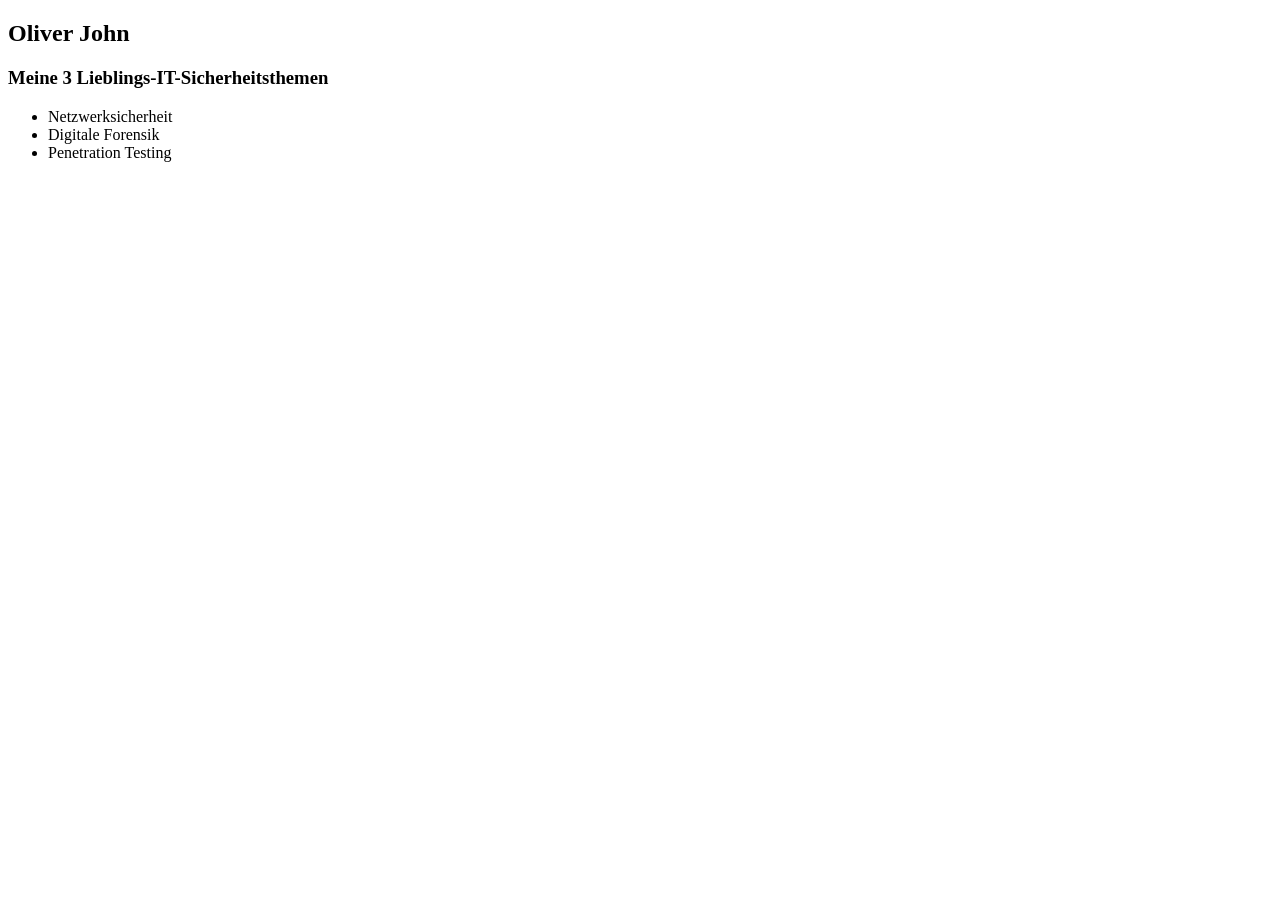
==== Olli/index.html @ a4e7484c "HTML" ====
<!DOCTYPE html>
<html lang="de">
<head>
    <meta charset="UTF-8">
    <meta name="viewport" content="width=device-width, initial-scale=1.0">
    <title>Meine IT-Sicherheitsthemen</title>
</head>
<body>

    <h2>Oliver John</h2>

    <h3>Meine 3 Lieblings-IT-Sicherheitsthemen</h3>

    <ul>
        <li>Netzwerksicherheit</li>
        <li>Digitale Forensik</li>
        <li>Penetration Testing</li>
    </ul>

</body>
</html>
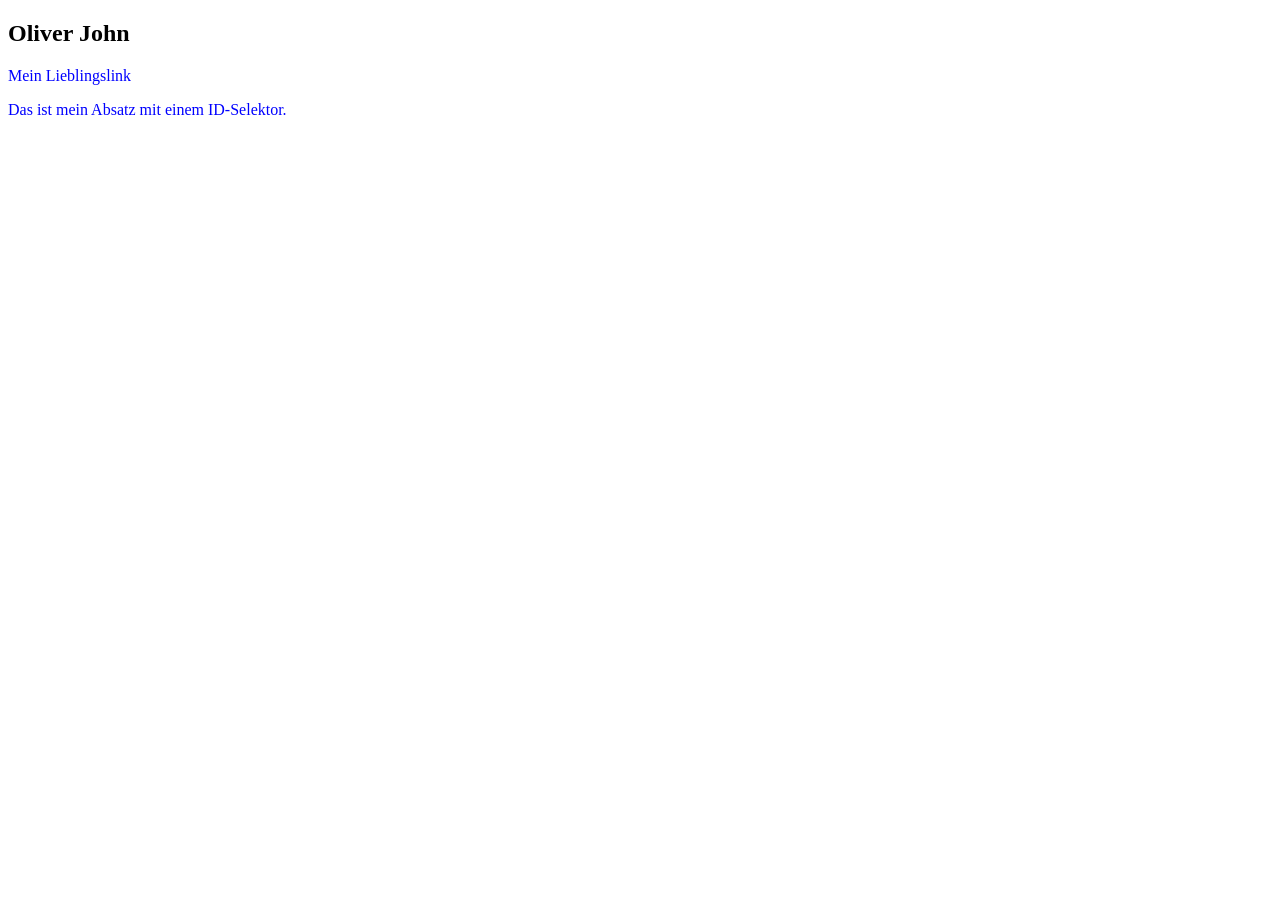
==== commit 12d3c57b: "2." ====
--- a/Olli/index.html
+++ b/Olli/index.html
@@ -3,19 +3,16 @@
 <head>
     <meta charset="UTF-8">
     <meta name="viewport" content="width=device-width, initial-scale=1.0">
-    <title>Meine IT-Sicherheitsthemen</title>
+
+    <link rel="stylesheet" href="style.css">
 </head>
 <body>
 
     <h2>Oliver John</h2>
 
-    <h3>Meine 3 Lieblings-IT-Sicherheitsthemen</h3>
+    <a class="link">Mein Lieblingslink</a>
 
-    <ul>
-        <li>Netzwerksicherheit</li>
-        <li>Digitale Forensik</li>
-        <li>Penetration Testing</li>
-    </ul>
+    <p id="text">Das ist mein Absatz mit einem ID-Selektor.</p>
 
 </body>
 </html>
--- a/Olli/style.css
+++ b/Olli/style.css
@@ -0,0 +1,9 @@
+.link {
+    color: blue;
+    font-family: cursive;
+}
+
+#text {
+    color: blue;
+    font-family: cursive;
+}
